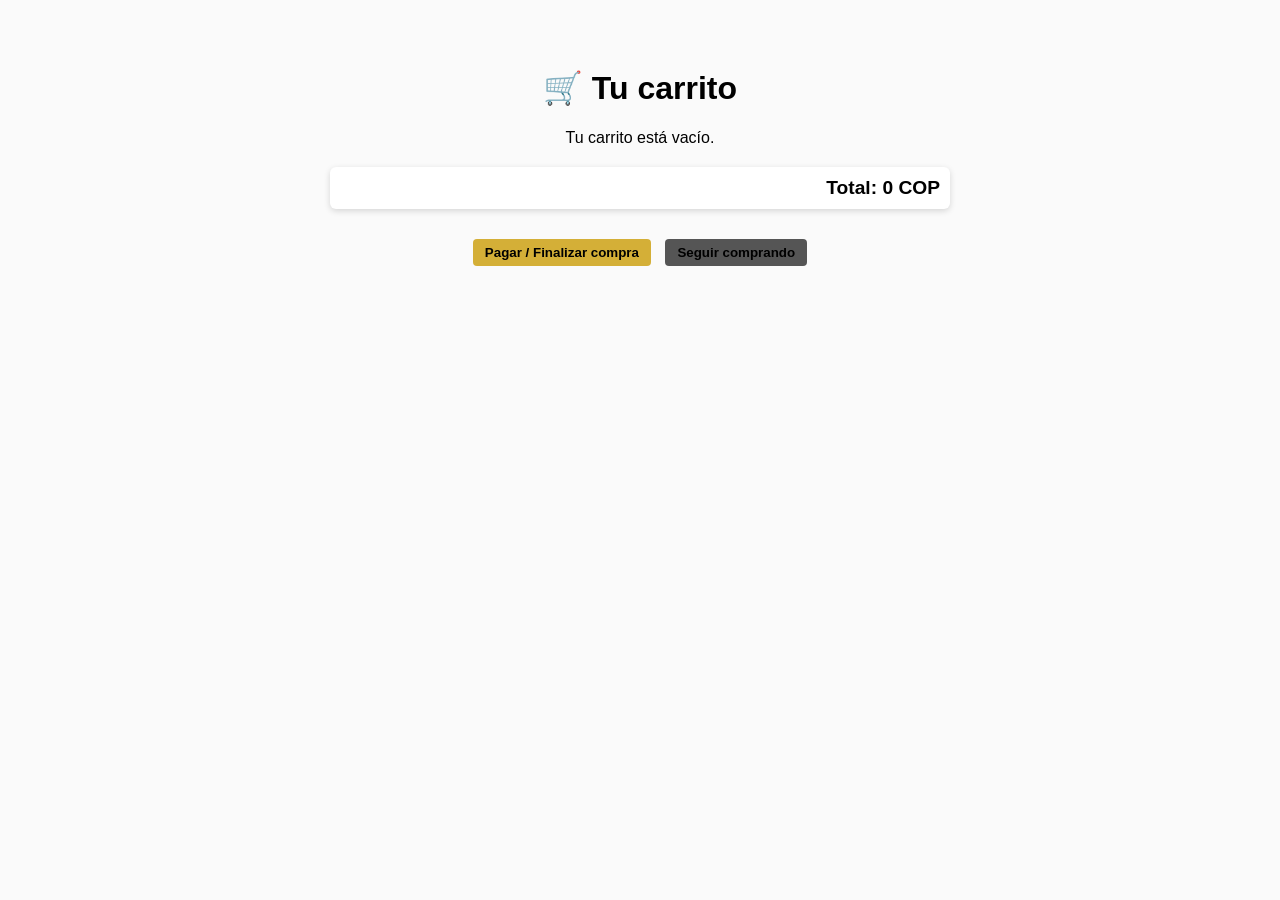
==== carrito.html @ 76613d3f "Add files via upload" ====
<!DOCTYPE html>
<html lang="es">

<head>
    <meta charset="UTF-8">
    <meta name="viewport" content="width=1050">
    <title>Carrito | Perfumería J y A</title>

    <style>
        body {
            font-family: Arial, sans-serif;
            background: #fafafa;
            padding: 40px;
        }

        h1 {
            text-align: center;
        }

        ul {
            list-style: none;
            max-width: 600px;
            margin: auto;
            padding: 0;
        }

        li {
            display: flex;
            justify-content: space-between;
            margin-bottom: 15px;
            background: #fff;
            padding: 15px;
            border-radius: 6px;
            box-shadow: 0 2px 6px rgba(0, 0, 0, 0.15);
        }

        button {
            background: #d4af37;
            border: none;
            padding: 6px 12px;
            cursor: pointer;
            font-weight: bold;
            border-radius: 4px;
        }

        .remove {
            background: #c0392b;
            color: #fff;
        }

        .actions {
            text-align: center;
            margin-top: 30px;
        }
    </style>
</head>

<body>
    <div class="mobile-wrapper">

        <h1>🛒 Tu carrito</h1>
        <ul id="cart-list"></ul>

        <div id="total-container"
            style="max-width: 600px; margin: 20px auto; text-align: right; font-size: 1.2em; font-weight: bold; padding: 10px; background: #fff; border-radius: 6px; box-shadow: 0 2px 6px rgba(0,0,0,0.15);">
            Total: <span id="cart-total">0</span> COP
        </div>

        <div class="actions">
            <button onclick="checkout()">Pagar / Finalizar compra</button>
            <button onclick="window.location.href='index.html'" style="background: #555; margin-left: 10px;">Seguir
                comprando</button>
        </div>

        <script>
            let cart = JSON.parse(localStorage.getItem("cart")) || [];
            const list = document.getElementById("cart-list");
            const totalEl = document.getElementById("cart-total");

            function renderCart() {
                list.innerHTML = "";
                let total = 0;

                if (cart.length === 0) {
                    list.innerHTML = "<p style='text-align:center;'>Tu carrito está vacío.</p>";
                    totalEl.textContent = "0";
                    return;
                }

                cart.forEach((item, index) => {
                    const price = Number(item.price) || 0;
                    const subtotal = price * item.quantity;
                    total += subtotal;

                    const li = document.createElement("li");
                    li.style.flexDirection = "column";

                    li.innerHTML = `
            <div style="display: flex; justify-content: space-between; align-items: center; width: 100%; margin-bottom: 10px;">
                <span style="font-weight: bold; font-size: 1.1em;">${item.name}</span>
                <span>$${price.toLocaleString()}</span>
            </div>
            
            <div style="display: flex; justify-content: space-between; align-items: center; width: 100%;">
                <div style="display: flex; align-items: center; gap: 5px;">
                    <button onclick="changeQuantity(${index}, -1)">-</button>
                    <input type="number" min="1" value="${item.quantity}" 
                           onchange="setQuantity(${index}, this.value)"
                           style="width: 35px; text-align: center; padding: 4px; border: 1px solid #ccc; border-radius: 4px;">
                    <button onclick="changeQuantity(${index}, 1)">+</button>
                </div>
                <div style="font-weight: bold;">
                    Subtotal: $${subtotal.toLocaleString()}
                </div>
                <button class="remove" onclick="removeItem(${index})">x</button>
            </div>
        `;
                    list.appendChild(li);
                });

                totalEl.textContent = total.toLocaleString();
            }

            function setQuantity(index, value) {
                const qty = parseInt(value);
                if (qty > 0) {
                    cart[index].quantity = qty;
                } else {
                    cart[index].quantity = 1;
                }
                save();
            }

            function changeQuantity(index, change) {
                cart[index].quantity += change;
                if (cart[index].quantity <= 0) cart.splice(index, 1);
                save();
            }

            function removeItem(index) {
                cart.splice(index, 1);
                save();
            }

            function save() {
                localStorage.setItem("cart", JSON.stringify(cart));
                renderCart();
            }

            function checkout() {
                let message = "Hola, quiero comprar los siguientes perfumes:%0A";
                let total = 0;
                cart.forEach(item => {
                    const subtotal = item.price * item.quantity;
                    total += subtotal;
                    message += `- ${item.name} (x${item.quantity}) - $${subtotal.toLocaleString()}%0A`;
                });
                message += `%0ATotal: $${total.toLocaleString()}`;

                window.open("https://wa.me/573106491997?text=" + message, "_blank");
            }

            renderCart();
        </script>

</body>

</html>
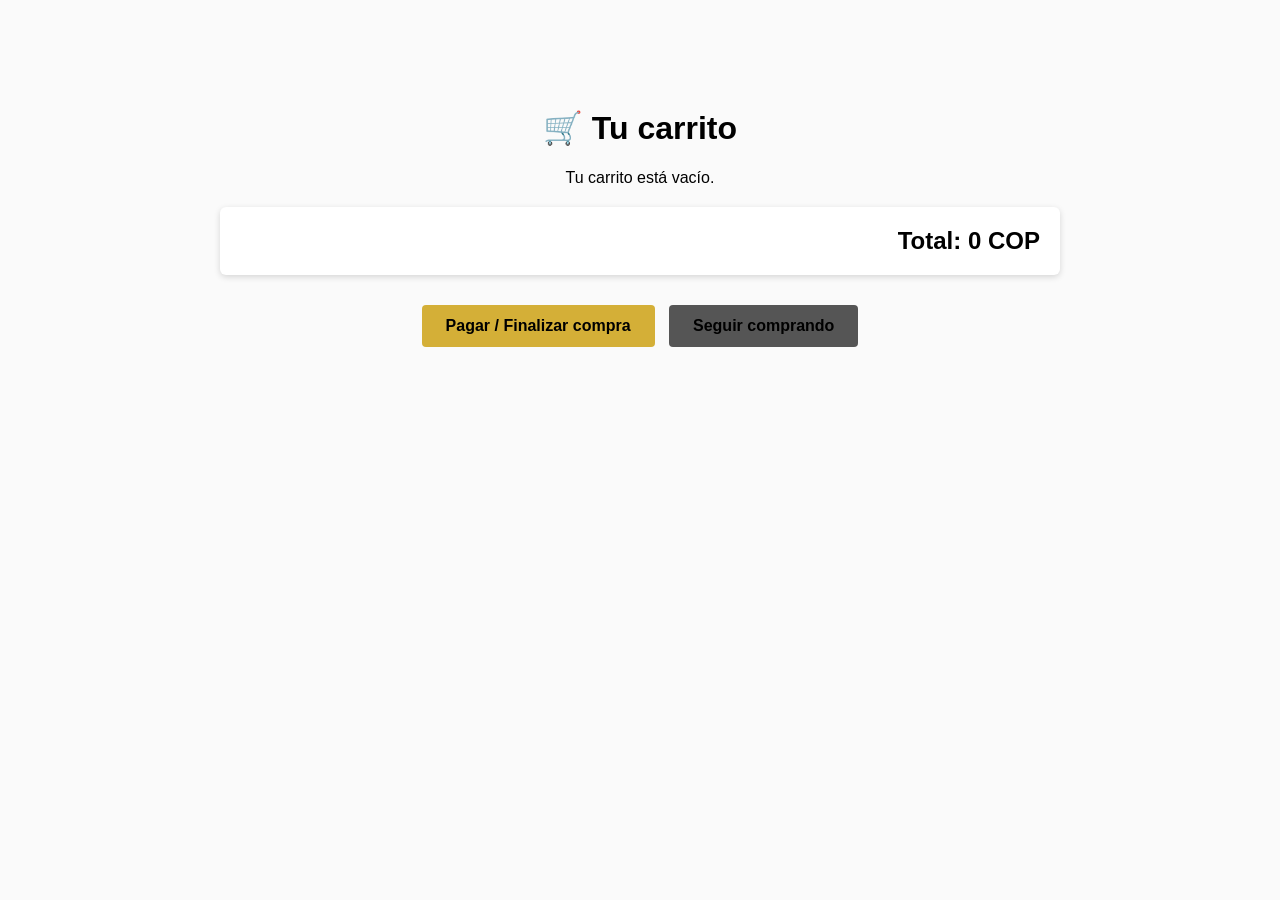
==== commit 2077f369: "Add files via upload" ====
--- a/carrito.html
+++ b/carrito.html
@@ -51,6 +51,32 @@
         .actions {
             text-align: center;
             margin-top: 30px;
+        }
+
+        @media (min-width: 1025px) {
+            body {
+                padding: 80px;
+            }
+
+            ul {
+                max-width: 800px;
+            }
+
+            #total-container {
+                max-width: 800px !important;
+                padding: 20px !important;
+                font-size: 1.5em !important;
+            }
+
+            li {
+                padding: 25px !important;
+                margin-bottom: 20px !important;
+            }
+
+            button {
+                padding: 12px 24px !important;
+                font-size: 16px !important;
+            }
         }
     </style>
 </head>
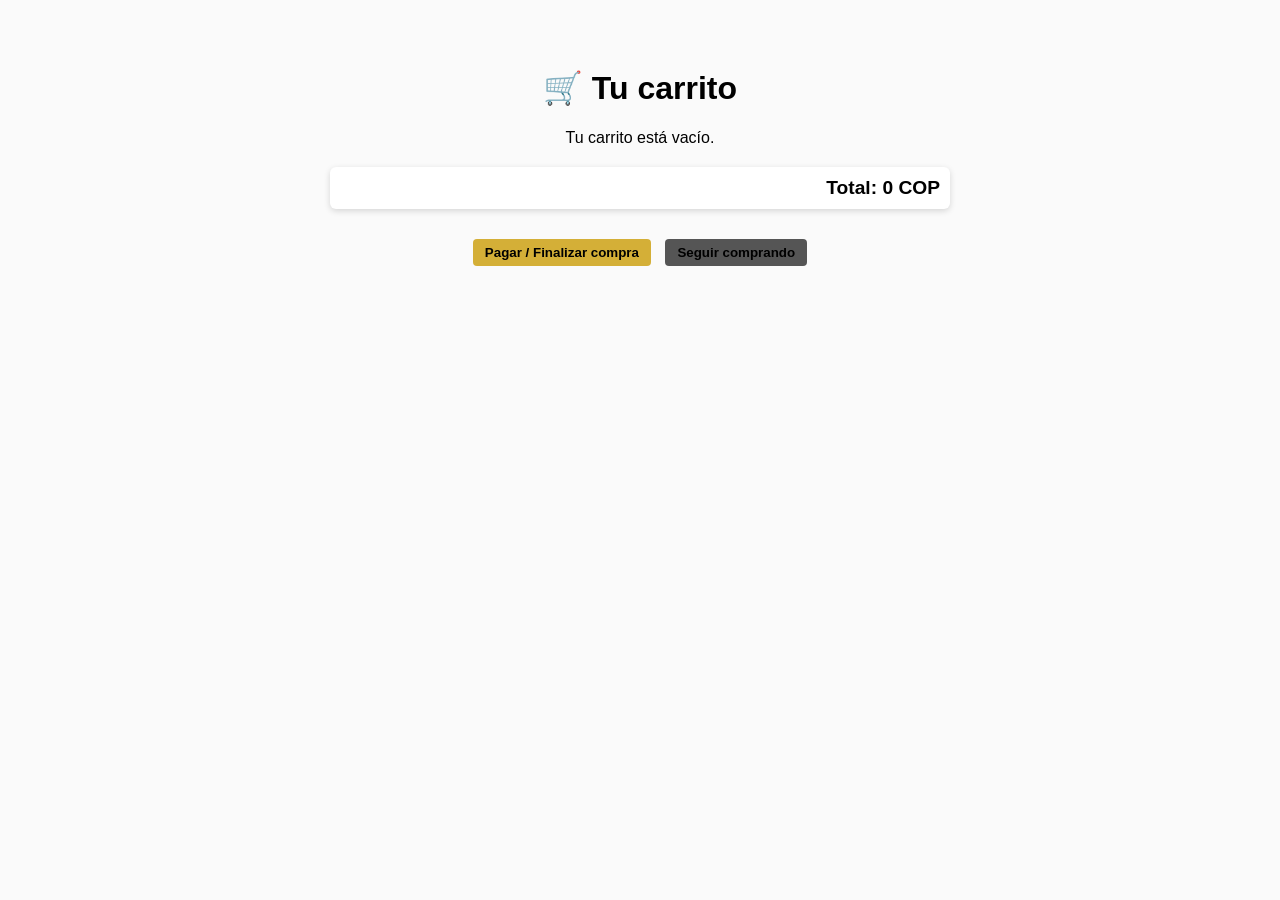
==== commit bcf29e7a: "Add files via upload" ====
--- a/carrito.html
+++ b/carrito.html
@@ -52,33 +52,8 @@
             text-align: center;
             margin-top: 30px;
         }
+    </style>
 
-        @media (min-width: 1025px) {
-            body {
-                padding: 80px;
-            }
-
-            ul {
-                max-width: 800px;
-            }
-
-            #total-container {
-                max-width: 800px !important;
-                padding: 20px !important;
-                font-size: 1.5em !important;
-            }
-
-            li {
-                padding: 25px !important;
-                margin-bottom: 20px !important;
-            }
-
-            button {
-                padding: 12px 24px !important;
-                font-size: 16px !important;
-            }
-        }
-    </style>
 </head>
 
 <body>
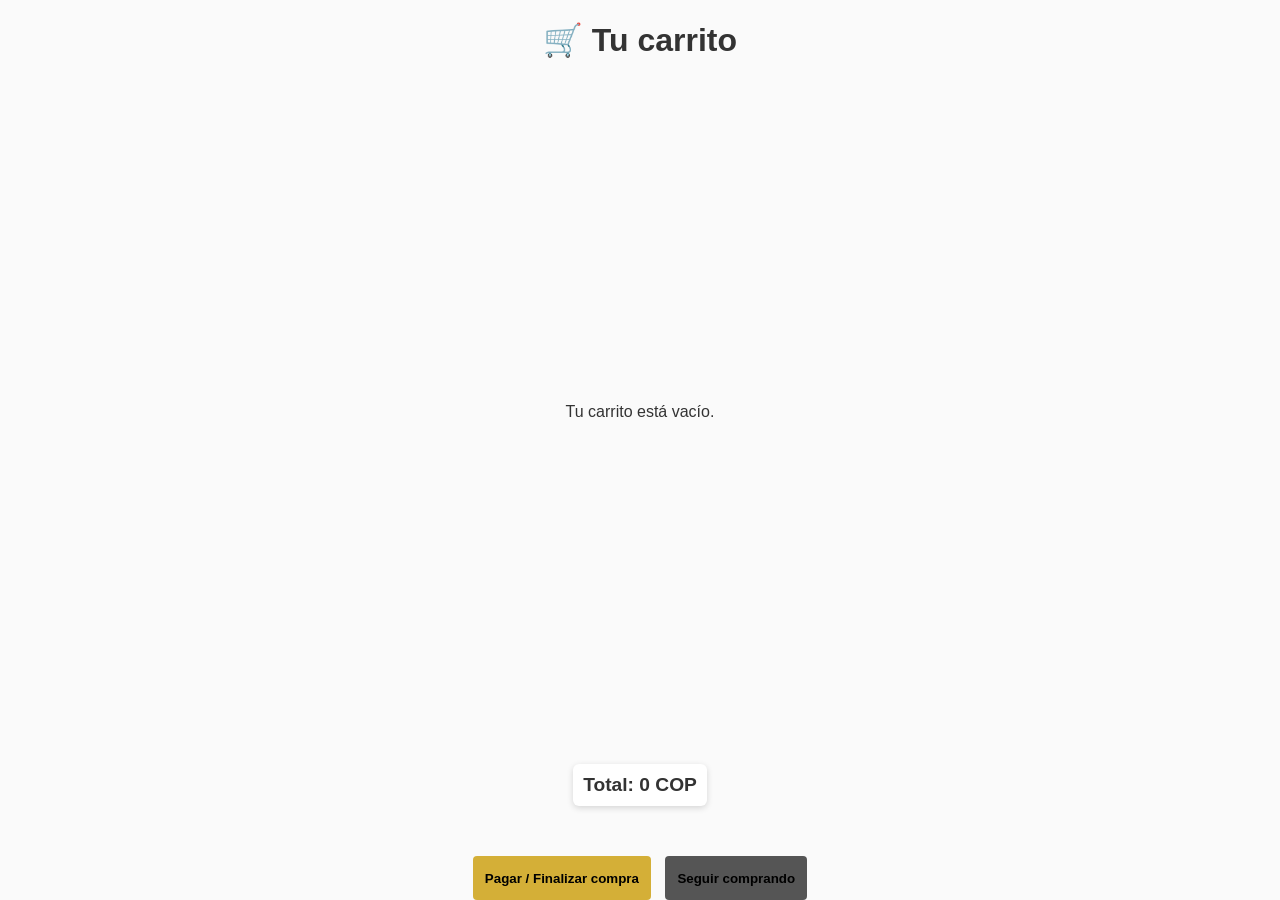
==== commit b1ff6b06: "Add files via upload" ====
--- a/carrito.html
+++ b/carrito.html
@@ -53,7 +53,7 @@
             margin-top: 30px;
         }
     </style>
-
+    <link rel="stylesheet" href="style.css">
 </head>
 
 <body>
--- a/style.css
+++ b/style.css
@@ -0,0 +1,1330 @@
+ /* CSS RESET AND STYLES */
+ * {
+     box-sizing: border-box;
+ }
+
+ html,
+ body {
+     overflow-x: hidden;
+     width: 100%;
+     margin: 0;
+     padding: 0;
+ }
+
+ .mobile-wrapper {
+     display: flex;
+     flex-direction: column;
+     min-height: 100vh;
+     width: 100%;
+ }
+
+ .mobile-wrapper>section,
+ .mobile-wrapper>main {
+     flex: 1;
+ }
+
+ /* ===== HEADER ===== */
+ header {
+     background-color: #222;
+     padding: 8px 30px;
+     display: flex;
+     justify-content: space-between;
+     align-items: center;
+     font-family: 'Poppins', sans-serif;
+ }
+
+ .header-left {
+     display: flex;
+     align-items: center;
+ }
+
+ .brand-name {
+     color: #d4af37;
+     font-size: 14px;
+     font-family: 'Lobster', cursive;
+ }
+
+ .header-center {
+     text-align: center;
+ }
+
+ .header-center img {
+     height: 60px;
+     width: auto;
+ }
+
+ .header-right {
+     display: flex;
+     justify-content: flex-end;
+ }
+
+ nav a {
+     color: #fff;
+     text-decoration: none;
+     margin-left: 15px;
+     font-weight: bold;
+     font-size: 14px;
+ }
+
+ nav a:hover {
+     color: #d4af37;
+ }
+
+ /* ===== CONTACTO ===== */
+ .contact-section {
+     max-width: 1100px;
+     margin: 60px auto;
+     padding: 0 20px;
+     text-align: center;
+ }
+
+ .contact-section h2 {
+     font-family: 'Lobster', cursive;
+     font-size: 36px;
+     margin-bottom: 10px;
+ }
+
+ .contact-intro {
+     max-width: 600px;
+     margin: 0 auto 40px;
+     color: #555;
+ }
+
+ .contact-container {
+     display: grid;
+     grid-template-columns: 1fr 1fr;
+     gap: 40px;
+     text-align: left;
+ }
+
+ /* INFO */
+ .contact-info {
+     background: #fafafa;
+     padding: 30px;
+     border-radius: 10px;
+ }
+
+ .contact-info h3 {
+     margin-bottom: 20px;
+ }
+
+ .contact-info p {
+     margin-bottom: 15px;
+     font-size: 15px;
+ }
+
+ .social-links a {
+     display: inline-block;
+     margin-right: 10px;
+     color: #d4af37;
+     font-weight: bold;
+     text-decoration: none;
+ }
+
+ /* FORM */
+ .contact-form {
+     background: #fff;
+     padding: 30px;
+     border-radius: 10px;
+     box-shadow: 0 4px 12px rgba(0, 0, 0, 0.1);
+ }
+
+ .contact-form h3 {
+     margin-bottom: 20px;
+ }
+
+ .contact-form form {
+     display: flex;
+     flex-direction: column;
+ }
+
+ .contact-form input,
+ .contact-form textarea {
+     margin-bottom: 15px;
+     padding: 12px;
+     border-radius: 6px;
+     border: 1px solid #ccc;
+     font-size: 14px;
+ }
+
+ .contact-form textarea {
+     resize: none;
+     height: 120px;
+ }
+
+
+ /* ===== CONTACTO (MISMO ESTILO INDEX) ===== */
+
+ .contact-grid {
+     display: grid;
+     grid-template-columns: repeat(2, 1fr);
+     gap: 40px;
+     max-width: 1000px;
+     margin: 40px auto 0;
+ }
+
+ .contact-card {
+     background: #fff;
+     padding: 30px;
+     border-radius: 10px;
+     box-shadow: 0 4px 12px rgba(0, 0, 0, 0.08);
+ }
+
+ .contact-card h3 {
+     margin-bottom: 20px;
+ }
+
+ .contact-form {
+     display: flex;
+     flex-direction: column;
+ }
+
+ .contact-form input,
+ .contact-form textarea {
+     margin-bottom: 15px;
+     padding: 12px;
+     border-radius: 6px;
+     border: 1px solid #ccc;
+     font-size: 14px;
+ }
+
+ .contact-form textarea {
+     resize: none;
+     height: 120px;
+ }
+
+
+ .btn-comprar {
+     display: inline-block;
+     margin-top: 15px;
+     padding: 10px 25px;
+     background-color: #d4af37;
+     color: #000;
+     text-decoration: none;
+     font-weight: bold;
+     border-radius: 5px;
+     transition: background 0.3s ease;
+ }
+
+ .btn-comprar:hover {
+     background-color: #b8962e;
+ }
+
+ body {
+     margin: 0;
+     font-family: Arial, Helvetica, sans-serif;
+     background-color: #fafafa;
+     color: #333;
+ }
+
+ /* ===== HEADER ===== */
+ header {
+     background-color: #222;
+     padding: 12px 40px;
+     display: flex;
+     justify-content: space-between;
+     align-items: center;
+ }
+
+ .header-left {
+     display: flex;
+     align-items: center;
+ }
+
+ .brand-name {
+     color: #d4af37;
+     font-size: 24px;
+     font-family: 'Lobster', cursive;
+ }
+
+ .header-center {
+     text-align: center;
+ }
+
+ /* Cambia el tamaño de la imagen aquí / Change image size here */
+ .header-center img {
+     height: 35px;
+     /* Ajusta este valor según prefieras / Adjust this value as preferred */
+     width: auto;
+ }
+
+ .header-right {
+     display: flex;
+     justify-content: flex-end;
+ }
+
+ nav a {
+     color: #fff;
+     text-decoration: none;
+     margin-left: 20px;
+     font-weight: bold;
+ }
+
+ nav a:hover {
+     color: #d4af37;
+ }
+
+ /* ===== HERO ===== */
+ .hero {
+     background: linear-gradient(rgba(0, 0, 0, 0.7),
+             rgba(0, 0, 0, 0.7)),
+         url("head.png") center/cover no-repeat;
+     height: 75vh;
+     display: flex;
+     align-items: center;
+     justify-content: center;
+     text-align: center;
+     color: #fff;
+     padding: 20px;
+ }
+
+ .hero-content img {
+     width: 220px;
+     max-width: 70%;
+     margin-bottom: 20px;
+ }
+
+ .hero-content h1 {
+     font-size: 52px;
+     font-family: 'Lobster', cursive;
+     margin-bottom: 10px;
+ }
+
+ .hero-content p {
+     font-size: 20px;
+     max-width: 600px;
+     margin: auto;
+ }
+
+ .hero-content a {
+     display: inline-block;
+     margin-top: 25px;
+     padding: 12px 30px;
+     background-color: #d4af37;
+     color: #000;
+     text-decoration: none;
+     font-weight: bold;
+     border-radius: 5px;
+ }
+
+ /* ===== SECTIONS ===== */
+ section {
+     padding: 30px 40px 60px;
+     /* Reduced top padding from 60px to 30px */
+     max-width: 1200px;
+     margin: auto;
+ }
+
+ section h2 {
+     text-align: center;
+     margin-bottom: 20px;
+     /* Reduced from 40px */
+     font-size: 32px;
+ }
+
+ /* ===== DESTACADOS ===== */
+ .destacados {
+     display: grid;
+     grid-template-columns: repeat(auto-fit, minmax(250px, 1fr));
+     gap: 25px;
+ }
+
+ .perfume {
+     background: #fff;
+     border-radius: 8px;
+     box-shadow: 0 4px 10px rgba(0, 0, 0, 0.15);
+     text-align: center;
+     padding: 20px;
+ }
+
+ .perfume img {
+     width: 100%;
+     border-radius: 6px;
+ }
+
+ .perfume h3 {
+     margin-top: 15px;
+     font-size: 20px;
+ }
+
+ .perfume p {
+     font-size: 15px;
+     color: #555;
+ }
+
+ /* ===== FOOTER COMPLETO ===== */
+ .footer {
+     background-color: #222;
+     color: #fff;
+     padding: 50px 40px 25px;
+ }
+
+ .footer-container {
+     max-width: 1200px;
+     margin: auto;
+     display: grid;
+     grid-template-columns: repeat(auto-fit, minmax(220px, 1fr));
+     gap: 30px;
+ }
+
+ .footer h3 {
+     color: #d4af37;
+     font-family: 'Lobster', cursive;
+     margin-bottom: 15px;
+     font-size: 22px;
+ }
+
+ .footer p,
+ .footer a {
+     font-size: 14px;
+     color: #ccc;
+     text-decoration: none;
+     line-height: 1.6;
+ }
+
+ .footer a:hover {
+     color: #d4af37;
+ }
+
+ .footer-bottom {
+     text-align: center;
+     margin-top: 35px;
+     border-top: 1px solid #444;
+     padding-top: 15px;
+     font-size: 13px;
+     color: #aaa;
+ }
+
+ /* ===== CARRITO ===== */
+ #cart {
+     position: fixed;
+     right: 20px;
+     bottom: 20px;
+     width: 280px;
+     background: #fff;
+     border-radius: 8px;
+     box-shadow: 0 5px 15px rgba(0, 0, 0, 0.3);
+     padding: 15px;
+     display: none;
+     z-index: 999;
+ }
+
+ #cart h3 {
+     margin-top: 0;
+     color: #222;
+ }
+
+ #cart ul {
+     list-style: none;
+     padding: 0;
+     max-height: 200px;
+     overflow-y: auto;
+ }
+
+ .cart-item {
+     display: flex;
+     justify-content: space-between;
+     align-items: center;
+     font-size: 14px;
+     margin-bottom: 10px;
+ }
+
+ .cart-item span {
+     flex: 1;
+ }
+
+ .cart-controls {
+     display: flex;
+     align-items: center;
+     gap: 6px;
+ }
+
+ .cart-controls button {
+     background: #d4af37;
+     border: none;
+     padding: 3px 7px;
+     cursor: pointer;
+     font-weight: bold;
+     border-radius: 3px;
+ }
+
+ .cart-controls .remove {
+     background: #c0392b;
+     color: #fff;
+ }
+
+ #cart>button {
+     width: 100%;
+     margin-top: 10px;
+     padding: 10px;
+     background: #d4af37;
+     border: none;
+     font-weight: bold;
+     cursor: pointer;
+     border-radius: 4px;
+ }
+
+ #cart button {
+     width: 100%;
+     margin-top: 8px;
+     padding: 10px;
+     background: #d4af37;
+     border: none;
+     font-weight: bold;
+     cursor: pointer;
+     border-radius: 4px;
+ }
+
+ /* ===== TARJETAS PERFUME COMPACTAS ===== */
+ .perfume-card {
+     width: 100%;
+     /* Ocupa todo el ancho de la columna del grid */
+     background: #fff;
+     border-radius: 20px;
+     /* Bordes más redondeados en la tarjeta */
+     box-shadow: 0 4px 12px rgba(0, 0, 0, 0.1);
+     overflow: hidden;
+     /* Para que el contenido respete los bordes */
+     transition: transform 0.3s ease, box-shadow 0.3s ease;
+ }
+
+ .perfume-card img {
+     width: 100%;
+     height: auto;
+     aspect-ratio: 1 / 1;
+     /* Mantiene la imagen cuadrada siempre */
+     object-fit: contain;
+     /* Mantiene la proporción */
+     padding: 10px;
+     /* Espacio interno para que respire */
+     background: #fff;
+     border-radius: 46px;
+     /* Bordes redondeados en la imagen también */
+     box-sizing: border-box;
+     /* todas iguales */
+     display: flex;
+     align-items: center;
+     justify-content: center;
+     background: #fff;
+     padding: 10px;
+ }
+
+ /* CONTENEDOR INFERIOR MÁS PEQUEÑO */
+ .perfume-info {
+     padding: 12px;
+     min-height: 80px;
+ }
+
+ .perfume-info h3 {
+     font-size: 14px;
+     margin-bottom: 22px;
+ }
+
+ /* PRECIO */
+ .price {
+     font-size: 14px;
+ }
+
+ /* BOTÓN COMPRAR MÁS COMPACTO */
+ .buy-btn {
+     padding: 6px 12px;
+     font-size: 13px;
+ }
+
+ .perfume-card:hover {
+     transform: translateY(-4px);
+     transition: 0.3s;
+ }
+
+ .perfumes-destacados {
+     display: grid;
+     grid-template-columns: repeat(auto-fit, minmax(220px, 1fr));
+     /* Adaptable automáticamente */
+     justify-items: center;
+     gap: 20px;
+ }
+
+ /* ===== BOTÓN ESTILO CATÁLOGO ===== */
+ .btn-catalogo {
+     background-color: #e1b83a;
+     /* dorado mostaza */
+     color: #000;
+     border: none;
+     padding: 10px 18px;
+     font-weight: 600;
+     font-size: 13px;
+     border-radius: 6px;
+     cursor: pointer;
+     text-decoration: none;
+     display: inline-block;
+     transition: background-color 0.2s ease;
+ }
+
+ .btn-catalogo:hover {
+     background-color: #cfa72f;
+ }
+
+ .btn-catalogo {
+     box-shadow: inset 0 -2px 0 rgba(0, 0, 0, 0.15);
+ }
+
+ .price-action {
+     display: flex;
+     justify-content: space-between;
+     align-items: center;
+     margin-top: 10px;
+ }
+
+ /* IMAGEN CONTROLADA */
+ .perfume-card img {
+     max-width: 100%;
+     max-height: 100%;
+     object-fit: contain;
+     /* NO se deforma */
+ }
+
+ /* ===== CONTACTO SIN FORMULARIO ===== */
+
+ .contacto-grid {
+     display: grid;
+     grid-template-columns: repeat(2, 1fr);
+     gap: 30px;
+     max-width: 1000px;
+     margin: 20px auto 40px;
+     /* Reduced top margin from 40px to 20px */
+ }
+
+ .contacto-box {
+     background: #fff;
+     padding: 30px;
+     border-radius: 12px;
+     box-shadow: 0 4px 12px rgba(0, 0, 0, 0.08);
+     text-align: center;
+ }
+
+ .contacto-box h3 {
+     margin-bottom: 10px;
+ }
+
+ .contacto-box p {
+     color: #555;
+     margin-bottom: 10px;
+ }
+
+ /* CTA */
+ .contacto-cta {
+     margin-top: 60px;
+     padding: 40px;
+     background: #fafafa;
+     border-radius: 12px;
+     text-align: center;
+ }
+
+ .contacto-cta h3 {
+     margin-bottom: 10px;
+ }
+
+
+ .section-subtitle {
+     text-align: center;
+     /* 🔥 ESTO LO CENTRA */
+     margin-left: auto;
+     margin-right: auto;
+ }
+
+ /* ===== BOX REDES SOCIALES ===== */
+
+ .social-box {
+     max-width: 900px;
+     margin: 50px auto;
+     padding: 35px;
+     background: #fff;
+     border-radius: 12px;
+     box-shadow: 0 4px 12px rgba(0, 0, 0, 0.08);
+     text-align: center;
+ }
+
+ .social-box h3 {
+     margin-bottom: 10px;
+ }
+
+ .social-box p {
+     color: #555;
+     margin-bottom: 25px;
+ }
+
+ .social-icons {
+     display: flex;
+     justify-content: center;
+     gap: 20px;
+ }
+
+ .social {
+     padding: 10px 18px;
+     border-radius: 20px;
+     font-weight: bold;
+     text-decoration: none;
+     color: #000;
+     background: #f2f2f2;
+     transition: all 0.3s ease;
+ }
+
+ .social:hover {
+     transform: translateY(-3px);
+ }
+
+ /* Colores sutiles por red */
+ .social.instagram:hover {
+     background: #f7c5d7;
+ }
+
+ .social.facebook:hover {
+     background: #c5d9f7;
+ }
+
+ .social.whatsapp:hover {
+     background: #c8f7d2;
+ }
+
+
+ .header {
+     display: flex;
+     align-items: center;
+     justify-content: space-between;
+     padding: 15px 40px;
+ }
+
+ .header-search {
+     display: flex;
+     align-items: center;
+     background: #d4af37;
+     padding: 6px 12px;
+     border-radius: 20px;
+ }
+
+ .header-search input {
+     border: none;
+     outline: none;
+     background: transparent;
+     width: 140px;
+     font-size: 14px;
+ }
+
+ .header-search .search-icon {
+     margin-left: 6px;
+     cursor: pointer;
+     font-size: 18px;
+ }
+
+ .search-container {
+     position: relative;
+     width: 260px;
+ }
+
+ .search-box {
+     display: flex;
+     align-items: center;
+     background: #fff;
+     border-radius: 12px;
+     padding: 8px 12px;
+     border: 1px solid #ccc;
+ }
+
+ .search-box input {
+     border: none;
+     outline: none;
+     flex: 1;
+     margin: 0 8px;
+ }
+
+ .search-results {
+     position: absolute;
+     top: 110%;
+     width: 100%;
+     background: #fff;
+     border-radius: 12px;
+     box-shadow: 0 8px 20px rgba(0, 0, 0, .15);
+     max-height: 320px;
+     overflow-y: auto;
+     display: none;
+     z-index: 1000;
+ }
+
+ .search-item {
+     display: flex;
+     align-items: center;
+     padding: 10px;
+     cursor: pointer;
+     gap: 10px;
+ }
+
+ .search-item:hover {
+     background: #f5f5f5;
+ }
+
+ .search-item img {
+     width: 45px;
+     height: 45px;
+     object-fit: cover;
+     border-radius: 6px;
+ }
+
+ .search-info h4 {
+     font-size: 14px;
+     margin: 0;
+ }
+
+ .search-info .old-price {
+     text-decoration: line-through;
+     font-size: 12px;
+     color: #999;
+ }
+
+ .search-info .price {
+     color: #000;
+     font-weight: bold;
+     font-size: 13px;
+ }
+
+ .search-info .discount {
+     color: green;
+     font-size: 12px;
+ }
+
+ .pagination {
+     display: flex;
+     justify-content: center;
+     align-items: center;
+     gap: 10px;
+     margin: 40px 0;
+ }
+
+ .pagination button {
+     border: 2px solid #d4af37;
+     background: transparent;
+     padding: 6px 14px;
+     border-radius: 20px;
+     cursor: pointer;
+     font-weight: bold;
+ }
+
+ .pagination button:hover {
+     background: #d4af37;
+ }
+
+ .page-btn {
+     border: none;
+     background: transparent;
+     cursor: pointer;
+     font-weight: bold;
+ }
+
+ .page-btn.active {
+     color: #d4af37;
+ }
+
+ #cart {
+     position: fixed;
+     right: 20px;
+     bottom: 20px;
+     width: 280px;
+     background: #fff;
+     border-radius: 8px;
+     box-shadow: 0 5px 15px rgba(0, 0, 0, 0.3);
+     padding: 15px;
+     display: none;
+     z-index: 999;
+ }
+
+ #cart h3 {
+     margin-top: 0;
+     color: #222;
+ }
+
+ #cart ul {
+     list-style: none;
+     padding: 0;
+     max-height: 200px;
+     overflow-y: auto;
+ }
+
+ .cart-item {
+     display: flex;
+     justify-content: space-between;
+     align-items: center;
+     font-size: 14px;
+     margin-bottom: 10px;
+ }
+
+ .cart-item span {
+     flex: 1;
+ }
+
+ .cart-controls {
+     display: flex;
+     align-items: center;
+     gap: 6px;
+ }
+
+ .cart-controls button {
+     background: #d4af37;
+     border: none;
+     padding: 3px 7px;
+     cursor: pointer;
+     font-weight: bold;
+     border-radius: 3px;
+ }
+
+ .cart-controls .remove {
+     background: #c0392b;
+     color: #fff;
+ }
+
+ #cart>button {
+     width: 100%;
+     margin-top: 10px;
+     padding: 10px;
+     background: #d4af37;
+     border: none;
+     font-weight: bold;
+     cursor: pointer;
+     border-radius: 4px;
+ }
+
+ #cart button {
+     width: 100%;
+     margin-top: 8px;
+     padding: 10px;
+     background: #d4af37;
+     border: none;
+     font-weight: bold;
+     cursor: pointer;
+     border-radius: 4px;
+ }
+
+ .header-search {
+     background: #d4af37;
+     padding: 6px 12px;
+     border-radius: 20px;
+     display: flex;
+     align-items: center;
+ }
+
+ .header-search input {
+     border: none;
+     background: transparent;
+     outline: none;
+     width: 140px;
+ }
+
+ header {
+     display: flex;
+     align-items: center;
+     justify-content: space-between;
+ }
+
+ button,
+ .btn-comprar {
+     min-height: 44px;
+ }
+
+ /* ===============================
+   MOBILE RESET (RESCATE)
+================================ */
+ @media (max-width: 768px) {
+     @media (max-width: 768px) {
+
+         body {
+             font-size: 14px;
+         }
+
+         header {
+             padding: 10px;
+             text-align: center;
+         }
+
+         nav ul {
+             display: flex;
+             flex-direction: column;
+             gap: 10px;
+         }
+
+         nav ul li {
+             display: block;
+         }
+
+         nav ul li a {
+             padding: 10px;
+             display: block;
+         }
+
+         .hero {
+             height: auto;
+             padding: 30px 15px;
+         }
+
+         .hero h1 {
+             font-size: 1.8rem;
+         }
+
+         .hero p {
+             font-size: 1rem;
+         }
+
+         .products,
+         .catalogo,
+         .grid {
+             display: flex;
+             flex-direction: column;
+             gap: 20px;
+         }
+
+         .product,
+         .card {
+             width: 100%;
+         }
+
+         footer {
+             text-align: center;
+             padding: 20px;
+         }
+     }
+
+     @media (max-width: 480px) {
+
+         body {
+             font-size: 13px;
+         }
+
+         .hero h1 {
+             font-size: 1.5rem;
+         }
+
+         nav ul {
+             gap: 5px;
+         }
+
+         nav ul li a {
+             font-size: 14px;
+         }
+     }
+
+
+     .header-center img {
+         height: 65px;
+     }
+
+     nav a {
+         font-size: 20px;
+         margin-left: 15px;
+     }
+
+     .header-search {
+         padding: 10px 18px;
+     }
+
+     .header-search input {
+         font-size: 16px;
+         width: 160px;
+     }
+
+     /* 2. Acercar el Hero */
+     .hero {
+         height: 60vh;
+         padding: 40px 20px;
+     }
+
+     .hero-content h1 {
+         font-size: 45px;
+     }
+
+     .hero-content p {
+         font-size: 20px;
+     }
+
+     /* 3. Productos: 2 columnas para que se vean de cerca */
+     .perfumes-destacados,
+     .destacados,
+     .perfume-grid {
+         grid-template-columns: repeat(2, 1fr);
+         gap: 15px;
+         padding: 0 15px;
+         justify-content: center;
+         margin: 0 auto;
+     }
+
+     /* 4. Acercar nombres y precios sutilmente */
+     .perfume-info h3 {
+         font-size: 18px;
+         margin-bottom: 12px;
+     }
+
+     .price {
+         font-size: 17px;
+         font-weight: bold;
+     }
+
+     .buy-btn,
+     .btn-buy,
+     .btn-comprar {
+         padding: 10px 16px;
+         font-size: 15px;
+     }
+
+     /* 5. Espaciado general */
+     section {
+         padding: 40px 20px;
+     }
+
+     section h2 {
+         font-size: 30px;
+     }
+ }
+
+ /* ===============================
+    AJUSTE PARA PANTALLAS PEQUEÑAS (375px)
+ ================================ */
+ @media screen and (max-width: 375px) {
+
+     /* HEADER */
+     .brand-name {
+         font-size: 13px !important;
+         white-space: normal;
+         /* CLAVE */
+         text-align: center;
+     }
+
+     .header-left {
+         max-width: 100%;
+     }
+
+     /* HERO */
+     .hero,
+     .hero-catalog {
+         height: auto !important;
+         min-height: unset !important;
+         padding: 30px 15px !important;
+     }
+
+     .hero-content h1 {
+         font-size: 30px !important;
+     }
+
+     .hero-content p {
+         font-size: 16px !important;
+     }
+
+     /* CATÁLOGO */
+     .perfume-grid,
+     .perfumes-destacados,
+     .destacados {
+         display: grid !important;
+         grid-template-columns: repeat(3, 1fr) !important;
+         gap: 10px !important;
+     }
+
+     /* TARJETAS */
+     .perfume-card {
+         width: 100%;
+     }
+
+ }
+
+
+ /* ===============================
+    OPTIMIZACIÓN PARA COMPUTADOR (DESKTOP)
+ ================================ */
+ @media (min-width: 1025px) {
+
+     section,
+     .catalog-section,
+     .contact-section {
+         max-width: 1400px;
+         margin-left: auto;
+         margin-right: auto;
+         padding: 80px 60px;
+     }
+
+     .brand-name {
+         font-size: 35px;
+     }
+
+     .header-center img {
+         height: 80px;
+     }
+
+     nav a {
+         font-size: 18px;
+         margin-left: 30px;
+     }
+
+     .hero,
+     .hero-catalog {
+         height: 80vh;
+         min-height: 500px;
+     }
+
+     .hero-content h1 {
+         font-size: 80px;
+     }
+
+     .hero-content p {
+         font-size: 22px;
+     }
+
+     /* Grilla de productos en desktop */
+     .perfumes-destacados,
+     .destacados,
+     .perfume-grid {
+         grid-template-columns: repeat(3, 1fr);
+         gap: 30px;
+     }
+
+     .perfume-card:hover {
+         transform: translateY(-10px);
+         box-shadow: 0 15px 30px rgba(0, 0, 0, 0.15);
+         transition: 0.3s ease;
+     }
+
+     .footer-container {
+         max-width: 1400px;
+         grid-template-columns: repeat(4, 1fr);
+     }
+
+     /* Contacto en desktop */
+     .contacto-grid {
+         grid-template-columns: repeat(2, 1fr);
+         gap: 40px;
+         max-width: 1200px;
+     }
+
+     .contacto-box {
+         padding: 40px;
+     }
+ }
+
+ * {
+     box-sizing: border-box;
+ }
+
+ img {
+     max-width: 100%;
+     height: auto;
+     display: block;
+ }
+
+ .container,
+ section {
+     width: 100%;
+     padding: 20px;
+ }
+
+
+ @media screen and (max-width: 320px) {
+
+     /* HEADER */
+     .brand-name {
+         font-size: 12px !important;
+         white-space: normal;
+         text-align: center;
+     }
+
+     /* HERO */
+     .hero,
+     .hero-catalog {
+         height: auto !important;
+         min-height: unset !important;
+         padding: 25px 10px !important;
+     }
+
+     .hero-content h1 {
+         font-size: 26px !important;
+     }
+
+     .hero-content p {
+         font-size: 14px !important;
+     }
+
+     /* CATÁLOGO */
+     .perfume-grid,
+     .perfumes-destacados,
+     .destacados {
+         display: grid !important;
+         grid-template-columns: repeat(3, 1fr) !important;
+         gap: 8px !important;
+     }
+
+ }
+
+
+
+ @media screen and (max-width: 375px) {
+
+     header {
+         padding: 10px 12px;
+     }
+
+     .header-container {
+         display: flex;
+         flex-direction: row;
+         align-items: center;
+         justify-content: space-between;
+         flex-wrap: nowrap;
+         /* CLAVE */
+     }
+
+     .header-left {
+         max-width: 45%;
+         display: flex;
+         align-items: center;
+     }
+
+     .brand-name {
+         font-size: 13px !important;
+         white-space: nowrap;
+         /* vuelve a una sola línea */
+         text-align: left;
+     }
+
+     .header-center img {
+         height: 40px;
+     }
+
+     nav {
+         display: none;
+         /* menú oculto en móviles pequeños */
+     }
+ }
+
+ @media screen and (max-width: 320px) {
+
+     header {
+         padding: 8px 10px;
+     }
+
+     .header-container {
+         display: flex;
+         flex-direction: row;
+         align-items: center;
+         justify-content: space-between;
+         flex-wrap: nowrap;
+     }
+
+     .header-left {
+         max-width: 50%;
+     }
+
+     .brand-name {
+         font-size: 12px !important;
+         white-space: nowrap;
+         text-align: left;
+     }
+
+     .header-center img {
+         height: 35px;
+     }
+
+     nav {
+         display: none;
+     }
+ }
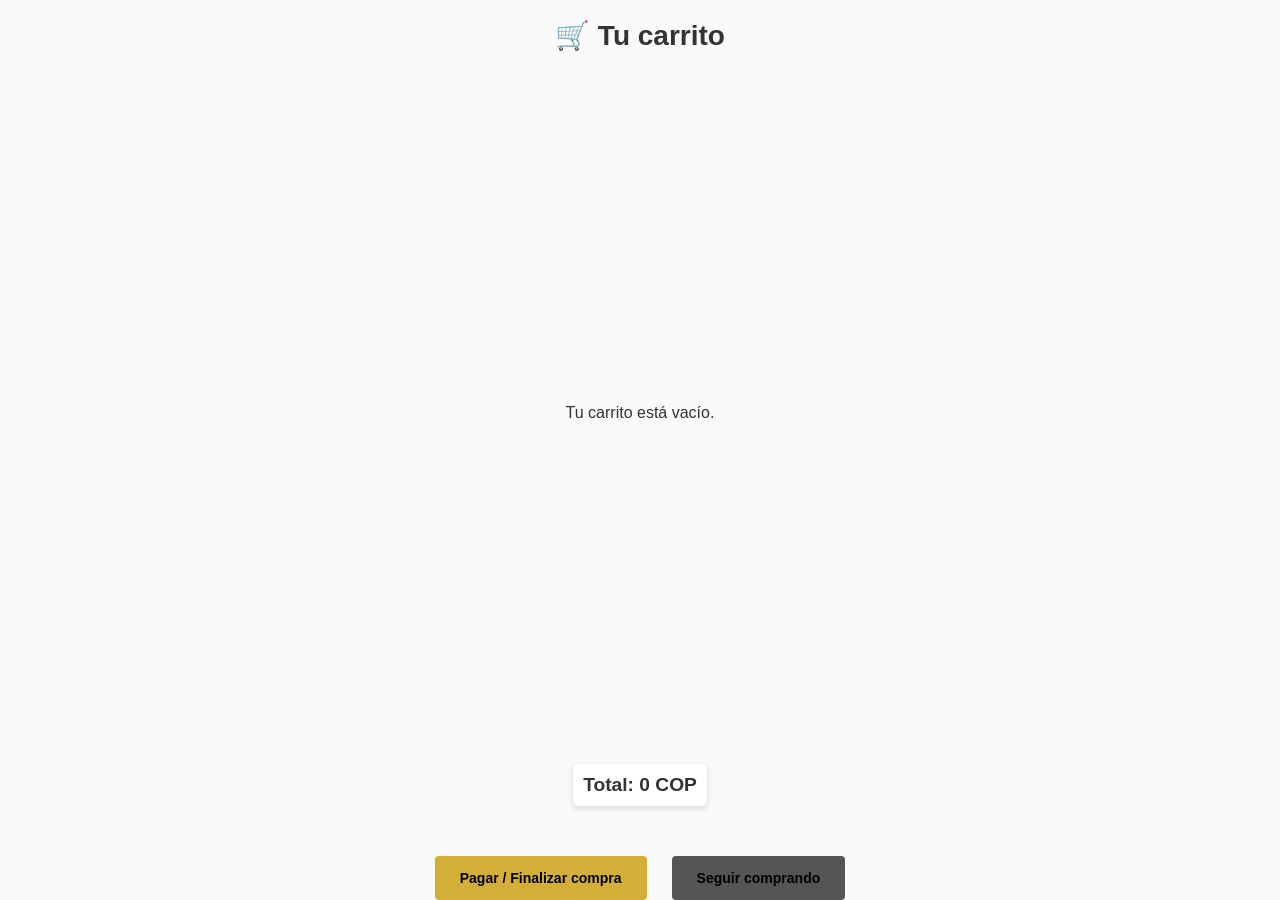
==== commit 0103449b: "commit" ====
--- a/carrito.html
+++ b/carrito.html
@@ -3,18 +3,26 @@
 
 <head>
     <meta charset="UTF-8">
-    <meta name="viewport" content="width=1050">
+    <meta name="viewport" content="width=device-width, initial-scale=1">
     <title>Carrito | Perfumería J y A</title>
 
     <style>
+        * {
+            box-sizing: border-box;
+        }
+
         body {
             font-family: Arial, sans-serif;
             background: #fafafa;
             padding: 40px;
+            margin: 0;
+            color: #333;
         }
 
         h1 {
             text-align: center;
+            margin-bottom: 30px;
+            font-size: 28px;
         }
 
         ul {
@@ -41,6 +49,12 @@
             cursor: pointer;
             font-weight: bold;
             border-radius: 4px;
+            transition: background 0.2s ease;
+            min-height: 44px;
+        }
+
+        button:hover {
+            background: #cfa72f;
         }
 
         .remove {
@@ -48,9 +62,87 @@
             color: #fff;
         }
 
+        .remove:hover {
+            background: #a02d22;
+        }
+
         .actions {
             text-align: center;
             margin-top: 30px;
+            display: flex;
+            gap: 15px;
+            justify-content: center;
+            flex-wrap: wrap;
+        }
+
+        .actions button {
+            padding: 12px 25px;
+            font-size: 14px;
+        }
+
+        /* ===== MEDIA QUERIES ===== */
+        @media (max-width: 768px) {
+            body {
+                padding: 20px;
+            }
+
+            h1 {
+                font-size: 22px;
+                margin-bottom: 20px;
+            }
+
+            li {
+                padding: 12px;
+                margin-bottom: 12px;
+            }
+
+            .actions {
+                gap: 10px;
+                margin-top: 20px;
+            }
+
+            .actions button {
+                padding: 10px 18px;
+                font-size: 13px;
+                flex: 1;
+                min-width: 140px;
+            }
+        }
+
+        @media (max-width: 480px) {
+            body {
+                padding: 15px;
+            }
+
+            h1 {
+                font-size: 18px;
+                margin-bottom: 15px;
+            }
+
+            ul {
+                max-width: 100%;
+            }
+
+            li {
+                padding: 10px;
+                margin-bottom: 10px;
+            }
+
+            button {
+                min-height: 40px;
+            }
+
+            .actions {
+                flex-direction: column;
+                gap: 10px;
+                margin-top: 15px;
+            }
+
+            .actions button {
+                width: 100%;
+                padding: 12px 15px;
+                font-size: 12px;
+            }
         }
     </style>
     <link rel="stylesheet" href="style.css">
--- a/style.css
+++ b/style.css
@@ -25,49 +25,74 @@
 
  /* ===== HEADER ===== */
  header {
-     background-color: #222;
-     padding: 8px 30px;
+     background: linear-gradient(135deg, #1a1a1a 0%, #2d2d2d 100%);
+     padding: 16px 40px;
      display: flex;
      justify-content: space-between;
      align-items: center;
      font-family: 'Poppins', sans-serif;
+     border-bottom: 3px solid #d4af37;
+     box-shadow: 0 4px 15px rgba(212, 175, 55, 0.15);
  }
 
  .header-left {
      display: flex;
      align-items: center;
+     flex: 0 0 auto;
+     min-width: 100px;
  }
 
  .brand-name {
      color: #d4af37;
      font-size: 14px;
-     font-family: 'Lobster', cursive;
+     font-family: 'Poppins', sans-serif;
+     font-weight: 600;
+     letter-spacing: 2px;
+     text-transform: uppercase;
  }
 
  .header-center {
      text-align: center;
+     flex: 1 1 auto;
+     display: flex;
+     justify-content: center;
+     align-items: center;
+     min-height: 65px;
  }
 
  .header-center img {
-     height: 60px;
+     height: 65px;
      width: auto;
+     filter: drop-shadow(0 2px 4px rgba(0, 0, 0, 0.3));
  }
 
  .header-right {
      display: flex;
      justify-content: flex-end;
+     align-items: center;
+     flex: 0 0 auto;
+     gap: 8px;
  }
 
  nav a {
-     color: #fff;
+     color: #e0e0e0;
      text-decoration: none;
-     margin-left: 15px;
-     font-weight: bold;
-     font-size: 14px;
+     margin-left: 14px;
+     font-weight: 500;
+     font-size: 11px;
+     font-family: 'Poppins', sans-serif;
+     letter-spacing: 0.8px;
+     text-transform: uppercase;
+     transition: all 0.3s ease;
+     padding: 6px 10px;
+     border-radius: 4px;
  }
 
  nav a:hover {
      color: #d4af37;
+     background-color: rgba(212, 175, 55, 0.1);
+     border-bottom: 2px solid #d4af37;
+     padding-bottom: 6px;
  }
 
  /* ===== CONTACTO ===== */
@@ -217,52 +242,6 @@
      color: #333;
  }
 
- /* ===== HEADER ===== */
- header {
-     background-color: #222;
-     padding: 12px 40px;
-     display: flex;
-     justify-content: space-between;
-     align-items: center;
- }
-
- .header-left {
-     display: flex;
-     align-items: center;
- }
-
- .brand-name {
-     color: #d4af37;
-     font-size: 24px;
-     font-family: 'Lobster', cursive;
- }
-
- .header-center {
-     text-align: center;
- }
-
- /* Cambia el tamaño de la imagen aquí / Change image size here */
- .header-center img {
-     height: 35px;
-     /* Ajusta este valor según prefieras / Adjust this value as preferred */
-     width: auto;
- }
-
- .header-right {
-     display: flex;
-     justify-content: flex-end;
- }
-
- nav a {
-     color: #fff;
-     text-decoration: none;
-     margin-left: 20px;
-     font-weight: bold;
- }
-
- nav a:hover {
-     color: #d4af37;
- }
 
  /* ===== HERO ===== */
  .hero {
@@ -904,7 +883,7 @@
 
  .header-search {
      background: #d4af37;
-     padding: 6px 12px;
+     padding: 5px 10px;
      border-radius: 20px;
      display: flex;
      align-items: center;
@@ -914,13 +893,14 @@
      border: none;
      background: transparent;
      outline: none;
-     width: 140px;
- }
-
- header {
-     display: flex;
-     align-items: center;
-     justify-content: space-between;
+     width: 110px;
+     font-size: 12px;
+     color: #000;
+ }
+
+ .header-search .search-icon {
+     font-size: 14px;
+     cursor: pointer;
  }
 
  button,
@@ -929,207 +909,208 @@
  }
 
  /* ===============================
-   MOBILE RESET (RESCATE)
+   RESPONSIVE MÓVIL (≤768px)
 ================================ */
  @media (max-width: 768px) {
-     @media (max-width: 768px) {
-
-         body {
-             font-size: 14px;
-         }
-
-         header {
-             padding: 10px;
-             text-align: center;
-         }
-
-         nav ul {
-             display: flex;
-             flex-direction: column;
-             gap: 10px;
-         }
-
-         nav ul li {
-             display: block;
-         }
-
-         nav ul li a {
-             padding: 10px;
-             display: block;
-         }
-
-         .hero {
-             height: auto;
-             padding: 30px 15px;
-         }
-
-         .hero h1 {
-             font-size: 1.8rem;
-         }
-
-         .hero p {
-             font-size: 1rem;
-         }
-
-         .products,
-         .catalogo,
-         .grid {
-             display: flex;
-             flex-direction: column;
-             gap: 20px;
-         }
-
-         .product,
-         .card {
-             width: 100%;
-         }
-
-         footer {
-             text-align: center;
-             padding: 20px;
-         }
-     }
-
-     @media (max-width: 480px) {
-
-         body {
-             font-size: 13px;
-         }
-
-         .hero h1 {
-             font-size: 1.5rem;
-         }
-
-         nav ul {
-             gap: 5px;
-         }
-
-         nav ul li a {
-             font-size: 14px;
-         }
-     }
-
-
-     .header-center img {
-         height: 65px;
+
+     body {
+         font-size: 14px;
+     }
+
+     header {
+         padding: 12px 16px;
+         flex-wrap: nowrap;
+         gap: 12px;
+         min-height: 60px;
+         align-items: center;
+     }
+
+     .header-left {
+         flex: 0 0 auto;
+         min-width: 80px;
+     }
+
+     .brand-name {
+         font-size: 11px;
+         letter-spacing: 1px;
+         white-space: nowrap;
+         font-weight: 600;
+     }
+
+     .header-center {
+         flex: 1 1 auto;
+         display: flex;
+         justify-content: center;
+         align-items: center;
+                min-height: 50px;
+            }
+
+            .header-center img {
+                height: 50px;
+         gap: 4px;
+         min-width: auto;
      }
 
      nav a {
-         font-size: 20px;
-         margin-left: 15px;
+         font-size: 10px;
+         margin-left: 6px;
+         letter-spacing: 0px;
+         padding: 6px 8px;
+         white-space: nowrap;
+     }
+
+     nav a:hover {
+         padding-bottom: 4px;
      }
 
      .header-search {
-         padding: 10px 18px;
+         padding: 4px 8px;
      }
 
      .header-search input {
-         font-size: 16px;
-         width: 160px;
-     }
-
-     /* 2. Acercar el Hero */
+         width: 70px;
+         font-size: 11px;
+     }
+
      .hero {
-         height: 60vh;
-         padding: 40px 20px;
+         height: auto;
+         padding: 30px 15px;
      }
 
      .hero-content h1 {
-         font-size: 45px;
+         font-size: 1.8rem;
      }
 
      .hero-content p {
-         font-size: 20px;
-     }
-
-     /* 3. Productos: 2 columnas para que se vean de cerca */
+         font-size: 1rem;
+     }
+
      .perfumes-destacados,
      .destacados,
      .perfume-grid {
          grid-template-columns: repeat(2, 1fr);
          gap: 15px;
          padding: 0 15px;
+     }
+
+     section {
+         padding: 30px 16px;
+     }
+
+     section h2 {
+         font-size: 26px;
+     }
+
+     footer {
+         text-align: center;
+         padding: 20px;
+     }
+
+     .contacto-grid,
+     .contact-grid {
+         grid-template-columns: 1fr;
+         gap: 20px;
+         padding: 0 16px;
+     }
+
+     .contacto-box,
+     .contact-card {
+         padding: 25px 20px;
+     }
+ }
+
+ /* ===============================
+    PANTALLAS MUY PEQUEÑAS (≤480px)
+ ================================ */
+ @media screen and (max-width: 480px) {
+
+     header {
+         padding: 6px 8px;
+         min-height: 48px;
+         gap: 4px;
+     }
+
+     .header-left {
+         flex: 0 0 auto;
+         min-width: 60px;
+     }
+
+     .header-center {
+         flex: 1 1 auto;
+         display: flex;
          justify-content: center;
-         margin: 0 auto;
-     }
-
-     /* 4. Acercar nombres y precios sutilmente */
-     .perfume-info h3 {
-         font-size: 18px;
-         margin-bottom: 12px;
-     }
-
-     .price {
-         font-size: 17px;
-         font-weight: bold;
-     }
-
-     .buy-btn,
-     .btn-buy,
+         align-items: center;
+         min-height: 36px;
+     }
+
+     .header-right {
+         flex: 0 0 auto;
+         min-width: auto;
+     }
+
+     .brand-name {
+         font-size: 7px;
+         letter-spacing: 0.4px;
+         font-weight: 600;
+         white-space: nowrap;
+     }
+
+     .header-center img {
+         height: 30px;
+         width: auto;
+     }
+
+     nav a {
+         font-size: 6px;
+         margin-left: 2px;
+         padding: 3px 4px;
+         letter-spacing: 0;
+         white-space: nowrap;
+     }
+
+     .header-search input {
+         width: 55px;
+     }
+
+     .hero-content h1 {
+         font-size: 1.5rem;
+     }
+
+     .perfumes-destacados,
+     .destacados,
+     .perfume-grid {
+         grid-template-columns: repeat(2, 1fr);
+         gap: 10px;
+         padding: 0 12px;
+     }
+
+     section {
+         padding: 20px 12px;
+     }
+
+     section h2 {
+         font-size: 20px;
+         margin-bottom: 15px;
+     }
+
+     .contacto-grid,
+     .contact-grid {
+         grid-template-columns: 1fr;
+         gap: 15px;
+         padding: 0 12px;
+     }
+
+     .contacto-box,
+     .contact-card {
+         padding: 20px 16px;
+     }
+
+     .btn-catalogo,
      .btn-comprar {
-         padding: 10px 16px;
-         font-size: 15px;
-     }
-
-     /* 5. Espaciado general */
-     section {
-         padding: 40px 20px;
-     }
-
-     section h2 {
-         font-size: 30px;
-     }
- }
-
- /* ===============================
-    AJUSTE PARA PANTALLAS PEQUEÑAS (375px)
- ================================ */
- @media screen and (max-width: 375px) {
-
-     /* HEADER */
-     .brand-name {
-         font-size: 13px !important;
-         white-space: normal;
-         /* CLAVE */
-         text-align: center;
-     }
-
-     .header-left {
-         max-width: 100%;
-     }
-
-     /* HERO */
-     .hero,
-     .hero-catalog {
-         height: auto !important;
-         min-height: unset !important;
-         padding: 30px 15px !important;
-     }
-
-     .hero-content h1 {
-         font-size: 30px !important;
-     }
-
-     .hero-content p {
-         font-size: 16px !important;
-     }
-
-     /* CATÁLOGO */
-     .perfume-grid,
-     .perfumes-destacados,
-     .destacados {
-         display: grid !important;
-         grid-template-columns: repeat(3, 1fr) !important;
-         gap: 10px !important;
-     }
-
-     /* TARJETAS */
-     .perfume-card {
-         width: 100%;
-     }
-
- }
-
+         padding: 8px 16px;
+         font-size: 12px;
+     }
+ }
 
  /* ===============================
     OPTIMIZACIÓN PARA COMPUTADOR (DESKTOP)
@@ -1146,16 +1127,17 @@
      }
 
      .brand-name {
-         font-size: 35px;
+         font-size: 18px;
+         letter-spacing: 3px;
      }
 
      .header-center img {
-         height: 80px;
+         height: 50px;
      }
 
      nav a {
-         font-size: 18px;
-         margin-left: 30px;
+         font-size: 13px;
+         margin-left: 22px;
      }
 
      .hero,
@@ -1172,7 +1154,6 @@
          font-size: 22px;
      }
 
-     /* Grilla de productos en desktop */
      .perfumes-destacados,
      .destacados,
      .perfume-grid {
@@ -1191,7 +1172,6 @@
          grid-template-columns: repeat(4, 1fr);
      }
 
-     /* Contacto en desktop */
      .contacto-grid {
          grid-template-columns: repeat(2, 1fr);
          gap: 40px;
@@ -1218,113 +1198,3 @@
      width: 100%;
      padding: 20px;
  }
-
-
- @media screen and (max-width: 320px) {
-
-     /* HEADER */
-     .brand-name {
-         font-size: 12px !important;
-         white-space: normal;
-         text-align: center;
-     }
-
-     /* HERO */
-     .hero,
-     .hero-catalog {
-         height: auto !important;
-         min-height: unset !important;
-         padding: 25px 10px !important;
-     }
-
-     .hero-content h1 {
-         font-size: 26px !important;
-     }
-
-     .hero-content p {
-         font-size: 14px !important;
-     }
-
-     /* CATÁLOGO */
-     .perfume-grid,
-     .perfumes-destacados,
-     .destacados {
-         display: grid !important;
-         grid-template-columns: repeat(3, 1fr) !important;
-         gap: 8px !important;
-     }
-
- }
-
-
-
- @media screen and (max-width: 375px) {
-
-     header {
-         padding: 10px 12px;
-     }
-
-     .header-container {
-         display: flex;
-         flex-direction: row;
-         align-items: center;
-         justify-content: space-between;
-         flex-wrap: nowrap;
-         /* CLAVE */
-     }
-
-     .header-left {
-         max-width: 45%;
-         display: flex;
-         align-items: center;
-     }
-
-     .brand-name {
-         font-size: 13px !important;
-         white-space: nowrap;
-         /* vuelve a una sola línea */
-         text-align: left;
-     }
-
-     .header-center img {
-         height: 40px;
-     }
-
-     nav {
-         display: none;
-         /* menú oculto en móviles pequeños */
-     }
- }
-
- @media screen and (max-width: 320px) {
-
-     header {
-         padding: 8px 10px;
-     }
-
-     .header-container {
-         display: flex;
-         flex-direction: row;
-         align-items: center;
-         justify-content: space-between;
-         flex-wrap: nowrap;
-     }
-
-     .header-left {
-         max-width: 50%;
-     }
-
-     .brand-name {
-         font-size: 12px !important;
-         white-space: nowrap;
-         text-align: left;
-     }
-
-     .header-center img {
-         height: 35px;
-     }
-
-     nav {
-         display: none;
-     }
- }
